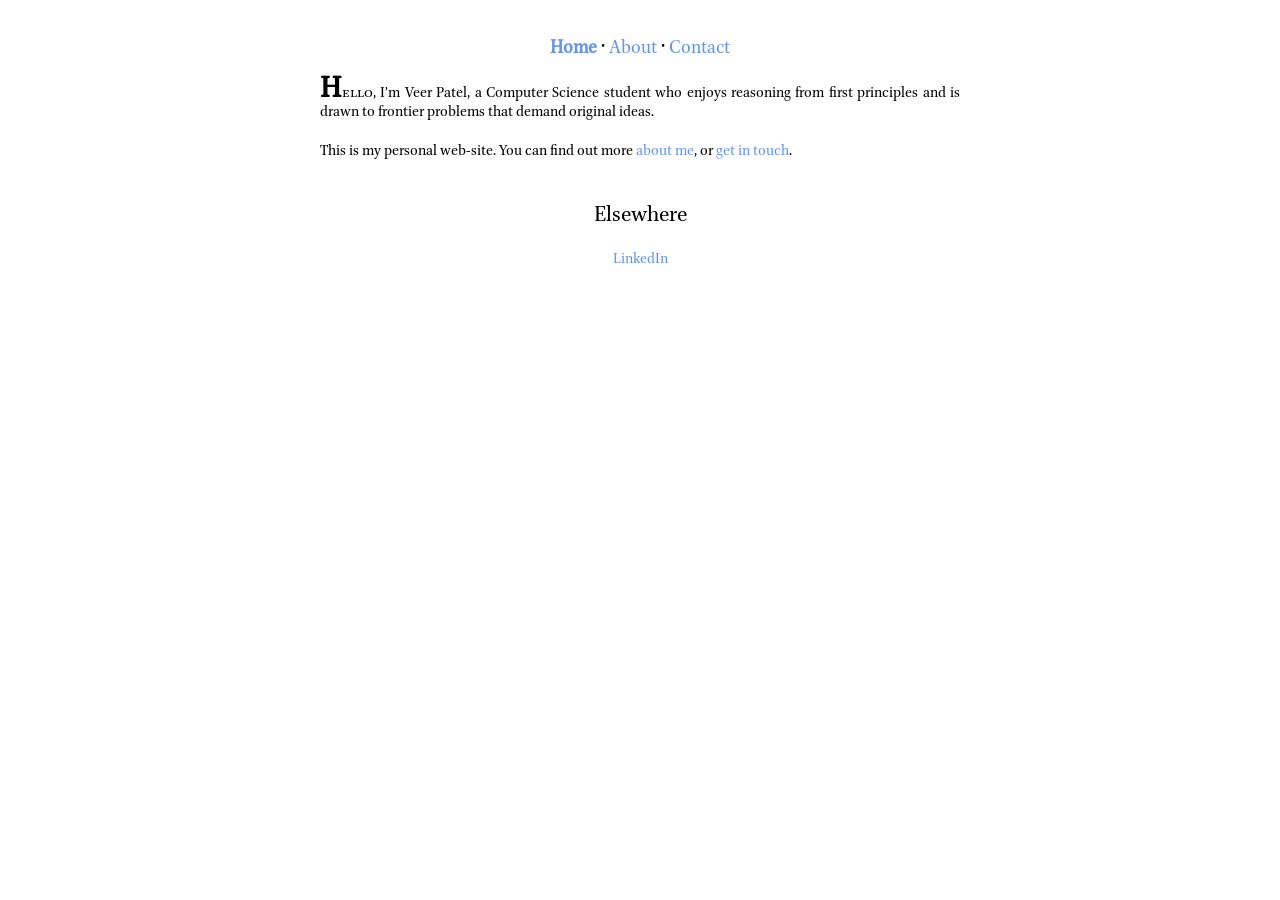
==== index.html @ a949c46a "Create personal site with the same visual style as the previous site, without articles Co-Authored-B" ====
<!DOCTYPE html>
<html lang="en-GB">
<head>
	<meta charset="UTF-8"/>
	<meta name="viewport" content="width=device-width, initial-scale=1"/>
	<meta name="author" content="Veer Patel"/>
	<meta name="description" content="Personal website of Veer Patel, Computer Science student."/>
	<link rel="stylesheet" href="style.css"/>
	<link rel="icon" href="favicon.ico"/>
	<title>Veer Patel</title>
</head>
<body>
	<div id="header">
		<p><b><a href="index.html">Home</a></b> • <a href="about.html">About</a> • <a href="contact.html">Contact</a></p>
	</div>

	<div id="content">
		<p class="dc"><span class="sc">Hello</span>, I’m Veer Patel, a Computer Science student who enjoys reasoning from first principles and is drawn to frontier problems that demand original ideas.</p><br/>
		<p>This is my personal web-site. You can find out more <a href="about.html">about me</a>, or <a href="contact.html">get in touch</a>.</p><br/>

		<h2>Elsewhere</h2>
		<p class="c"><a href="https://www.linkedin.com/in/veerhp">LinkedIn</a></p>
	</div>
</body>
</html>
---- style.css ----
body {
	background: white;
	font-family: brill;
	margin: 1em;
	counter-reset: footnotes;
	font-feature-settings: "lnum";
	hanging-punctuation: first last force-end;
}

#header p {
	font-size: 1.25em;
	padding: 1em 0em;
	text-align: center;
}

#content {
	max-width: 40em;
	margin: auto;
}

.sc {
	font-feature-settings: "smcp";
}

.scu {
	font-feature-settings: "c2sc";
}

.fr {
	font-variant-numeric: diagonal-fractions;
}

.c {
	text-align: center;
}

.dn {
	text-align: center;
	line-height: 1.5em;
}

.dc::first-letter {
	font-size: 2em;
	font-weight: bold;
	margin-right: 1px;
}

h1, h2, h3 {
	font-size: 1.5em;
	line-height: 1.2em;
	font-weight: normal;
	text-align: center;
}

p {
	line-height: 1.2em;
	margin: 0em 0em;
	text-align: justify;
}

ul {
	line-height: 1.4em;
}

/* Hyperlink styling */
a:link {
	color: cornflowerblue;
	text-decoration: none;
}

a:visited {
	color: cornflowerblue;
	text-decoration: none;
}

a:hover {
	color: skyblue;
	text-decoration: none;
}

/* Small screens */
@media (max-width: 600px) {
	#header p {
		font-size: 1.1em;
	}
	p {
		text-align: left;
	}
}

@font-face {
	font-family: brill;
	src: url("brill.subset.ttf") format("truetype");
}

@font-face {
	font-family: brill;
	src: url("brilli.subset.ttf") format("truetype");
	font-style: italic;
}

@font-face {
	font-family: courier;
	src: url("courier.ttf") format("truetype");
}
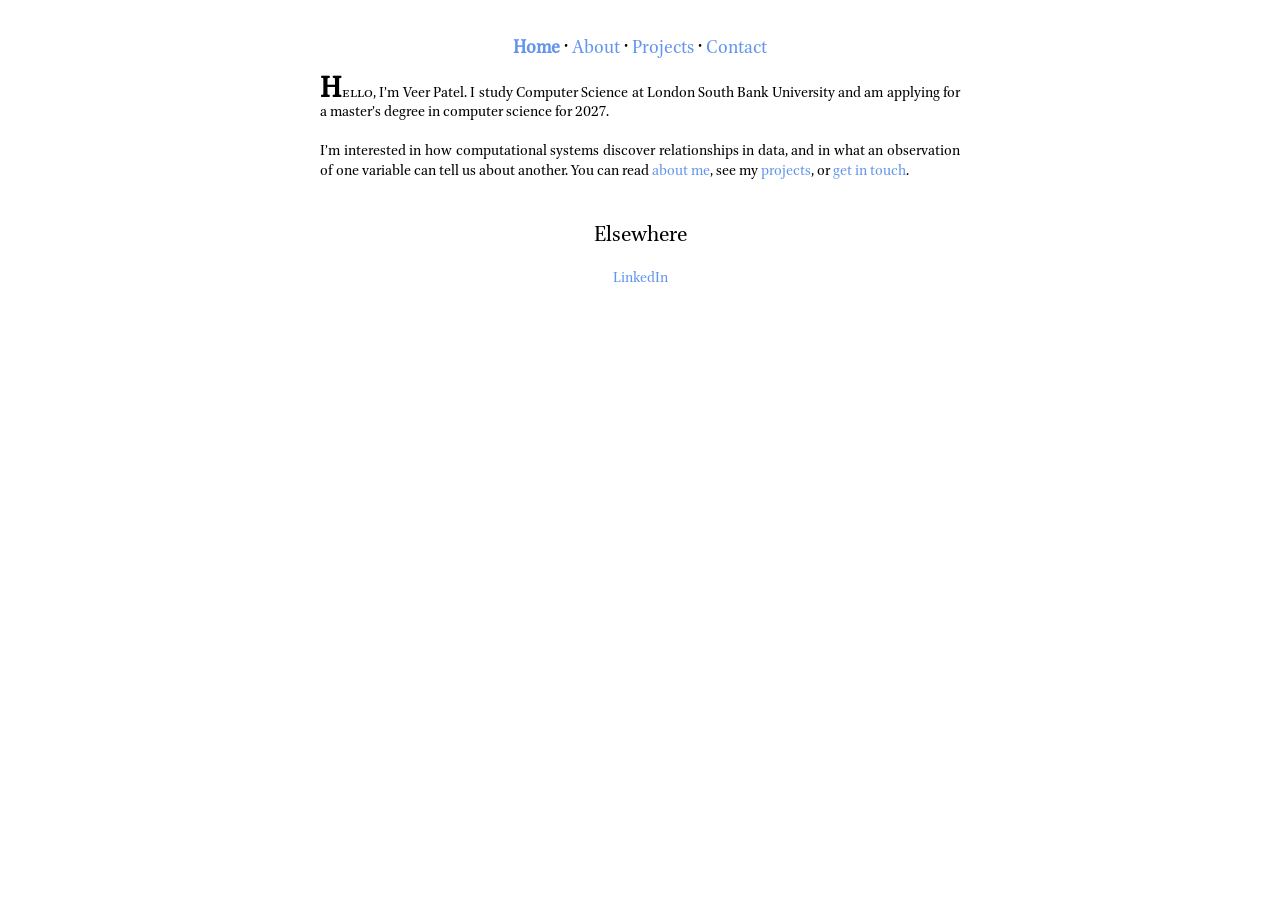
==== commit db766113: "Update site content to match CV; add Projects page Co-Authored-By: Claude Opus 5.5 <noreply@anthropi" ====
--- a/index.html
+++ b/index.html
@@ -4,19 +4,19 @@
 	<meta charset="UTF-8"/>
 	<meta name="viewport" content="width=device-width, initial-scale=1"/>
 	<meta name="author" content="Veer Patel"/>
-	<meta name="description" content="Personal website of Veer Patel, Computer Science student."/>
+	<meta name="description" content="Personal website of Veer Patel, Computer Science student at London South Bank University."/>
 	<link rel="stylesheet" href="style.css"/>
 	<link rel="icon" href="favicon.ico"/>
 	<title>Veer Patel</title>
 </head>
 <body>
 	<div id="header">
-		<p><b><a href="index.html">Home</a></b> • <a href="about.html">About</a> • <a href="contact.html">Contact</a></p>
+		<p><b><a href="index.html">Home</a></b> • <a href="about.html">About</a> • <a href="projects.html">Projects</a> • <a href="contact.html">Contact</a></p>
 	</div>
 
 	<div id="content">
-		<p class="dc"><span class="sc">Hello</span>, I’m Veer Patel, a Computer Science student who enjoys reasoning from first principles and is drawn to frontier problems that demand original ideas.</p><br/>
-		<p>This is my personal web-site. You can find out more <a href="about.html">about me</a>, or <a href="contact.html">get in touch</a>.</p><br/>
+		<p class="dc"><span class="sc">Hello</span>, I’m Veer Patel. I study Computer Science at London South Bank University and am applying for a master’s degree in computer science for 2027.</p><br/>
+		<p>I’m interested in how computational systems discover relationships in data, and in what an observation of one variable can tell us about another. You can read <a href="about.html">about me</a>, see my <a href="projects.html">projects</a>, or <a href="contact.html">get in touch</a>.</p><br/>
 
 		<h2>Elsewhere</h2>
 		<p class="c"><a href="https://www.linkedin.com/in/veerhp">LinkedIn</a></p>
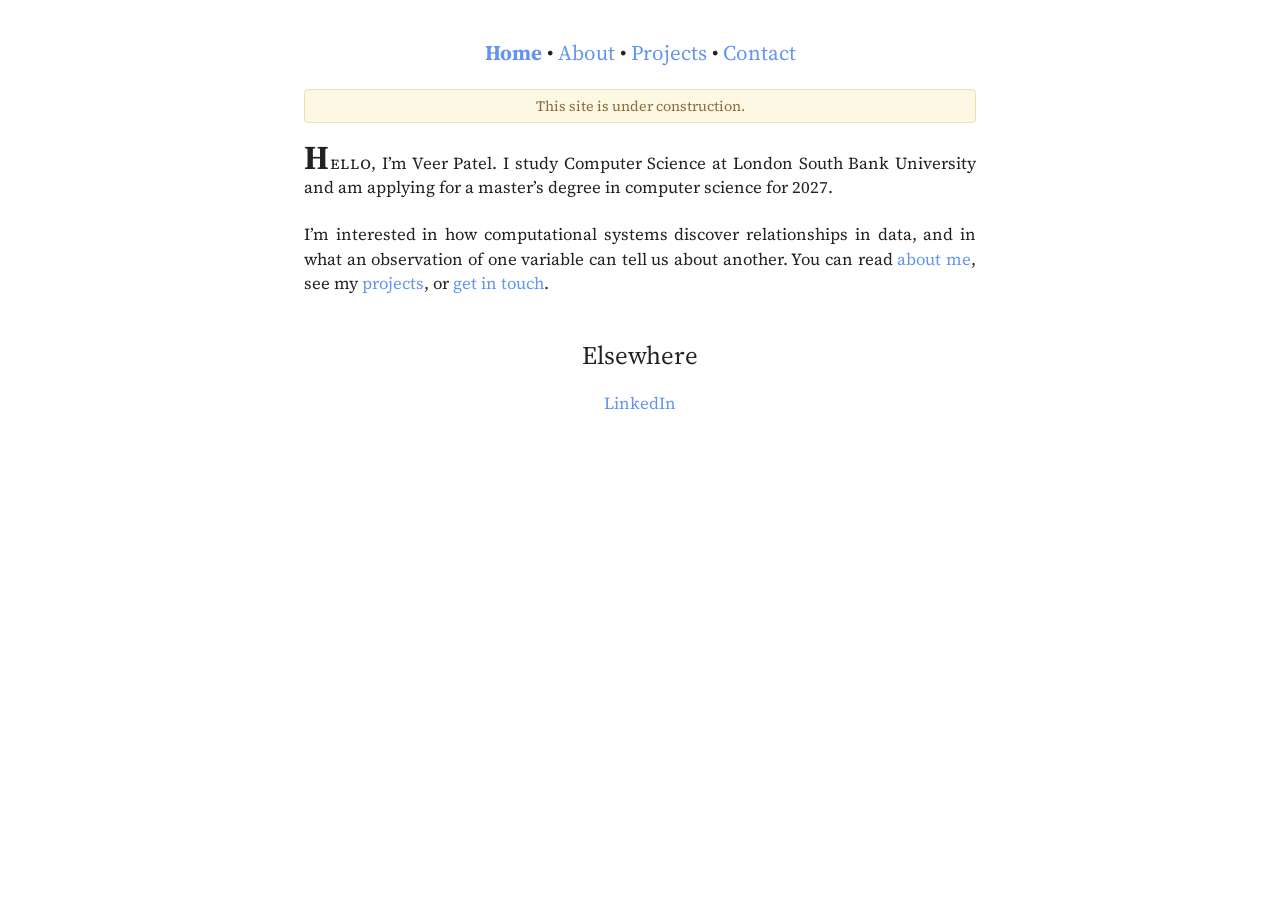
==== commit aa013008: "Switch to Source Serif 4 and add an under-construction notice Co-Authored-By: Claude Opus 5.5 <norep" ====
--- a/index.html
+++ b/index.html
@@ -5,6 +5,9 @@
 	<meta name="viewport" content="width=device-width, initial-scale=1"/>
 	<meta name="author" content="Veer Patel"/>
 	<meta name="description" content="Personal website of Veer Patel, Computer Science student at London South Bank University."/>
+	<link rel="preconnect" href="https://fonts.googleapis.com"/>
+	<link rel="preconnect" href="https://fonts.gstatic.com" crossorigin/>
+	<link rel="stylesheet" href="https://fonts.googleapis.com/css2?family=Source+Serif+4:ital,opsz,wght@0,8..60,400;0,8..60,600;1,8..60,400&amp;display=swap"/>
 	<link rel="stylesheet" href="style.css"/>
 	<link rel="icon" href="favicon.ico"/>
 	<title>Veer Patel</title>
@@ -15,6 +18,7 @@
 	</div>
 
 	<div id="content">
+		<p id="notice">This site is under construction.</p>
 		<p class="dc"><span class="sc">Hello</span>, I’m Veer Patel. I study Computer Science at London South Bank University and am applying for a master’s degree in computer science for 2027.</p><br/>
 		<p>I’m interested in how computational systems discover relationships in data, and in what an observation of one variable can tell us about another. You can read <a href="about.html">about me</a>, see my <a href="projects.html">projects</a>, or <a href="contact.html">get in touch</a>.</p><br/>
 
--- a/style.css
+++ b/style.css
@@ -1,6 +1,8 @@
 body {
 	background: white;
-	font-family: brill;
+	font-family: "Source Serif 4", Georgia, serif;
+	font-size: 1.05em;
+	color: #222;
 	margin: 1em;
 	counter-reset: footnotes;
 	font-feature-settings: "lnum";
@@ -53,7 +55,7 @@
 }
 
 p {
-	line-height: 1.2em;
+	line-height: 1.45em;
 	margin: 0em 0em;
 	text-align: justify;
 }
@@ -103,3 +105,15 @@
 	font-family: courier;
 	src: url("courier.ttf") format("truetype");
 }
+
+/* Under-construction notice */
+#notice {
+	text-align: center;
+	font-size: 0.85em;
+	color: #8a6d3b;
+	background: #fcf8e3;
+	border: 1px solid #f0e1b0;
+	border-radius: 4px;
+	padding: 0.4em 0.8em;
+	margin-bottom: 1.5em;
+}
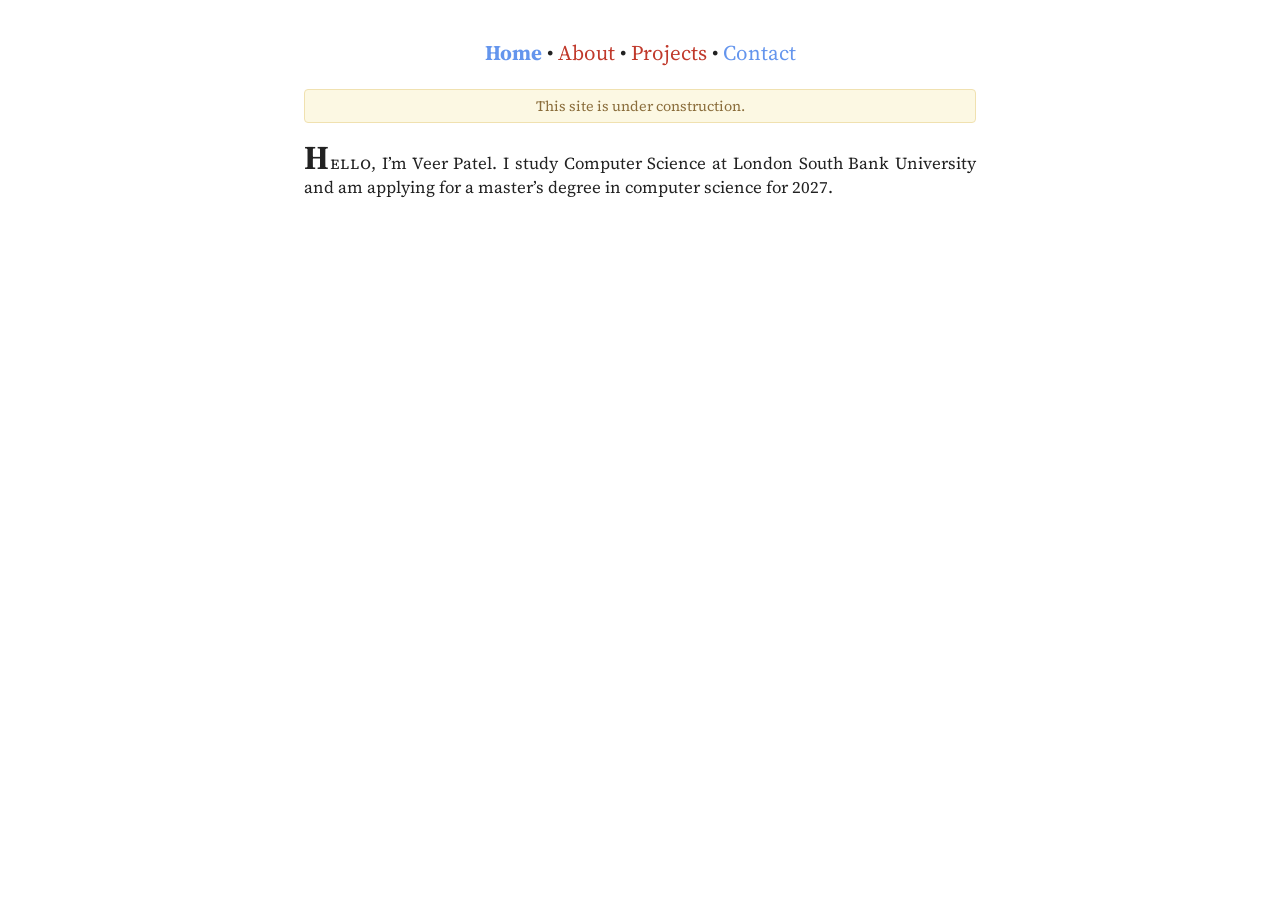
==== commit d9282d20: "Mark About and Projects as in progress; simplify home page Co-Authored-By: Claude Opus 5.5 <noreply@" ====
--- a/index.html
+++ b/index.html
@@ -8,22 +8,19 @@
 	<link rel="preconnect" href="https://fonts.googleapis.com"/>
 	<link rel="preconnect" href="https://fonts.gstatic.com" crossorigin/>
 	<link rel="stylesheet" href="https://fonts.googleapis.com/css2?family=Source+Serif+4:ital,opsz,wght@0,8..60,400;0,8..60,600;1,8..60,400&amp;display=swap"/>
-	<link rel="stylesheet" href="style.css"/>
+	<link rel="stylesheet" href="style.css?v=3"/>
 	<link rel="icon" href="favicon.ico"/>
 	<title>Veer Patel</title>
 </head>
 <body>
 	<div id="header">
-		<p><b><a href="index.html">Home</a></b> • <a href="about.html">About</a> • <a href="projects.html">Projects</a> • <a href="contact.html">Contact</a></p>
+		<p><b><a href="index.html">Home</a></b> • <span class="wip">About</span> • <span class="wip">Projects</span> • <a href="contact.html">Contact</a></p>
 	</div>
 
 	<div id="content">
 		<p id="notice">This site is under construction.</p>
 		<p class="dc"><span class="sc">Hello</span>, I’m Veer Patel. I study Computer Science at London South Bank University and am applying for a master’s degree in computer science for 2027.</p><br/>
-		<p>I’m interested in how computational systems discover relationships in data, and in what an observation of one variable can tell us about another. You can read <a href="about.html">about me</a>, see my <a href="projects.html">projects</a>, or <a href="contact.html">get in touch</a>.</p><br/>
 
-		<h2>Elsewhere</h2>
-		<p class="c"><a href="https://www.linkedin.com/in/veerhp">LinkedIn</a></p>
 	</div>
 </body>
 </html>
--- a/style.css
+++ b/style.css
@@ -117,3 +117,9 @@
 	padding: 0.4em 0.8em;
 	margin-bottom: 1.5em;
 }
+
+/* Sections still in progress */
+.wip {
+	color: #c0392b;
+	cursor: default;
+}
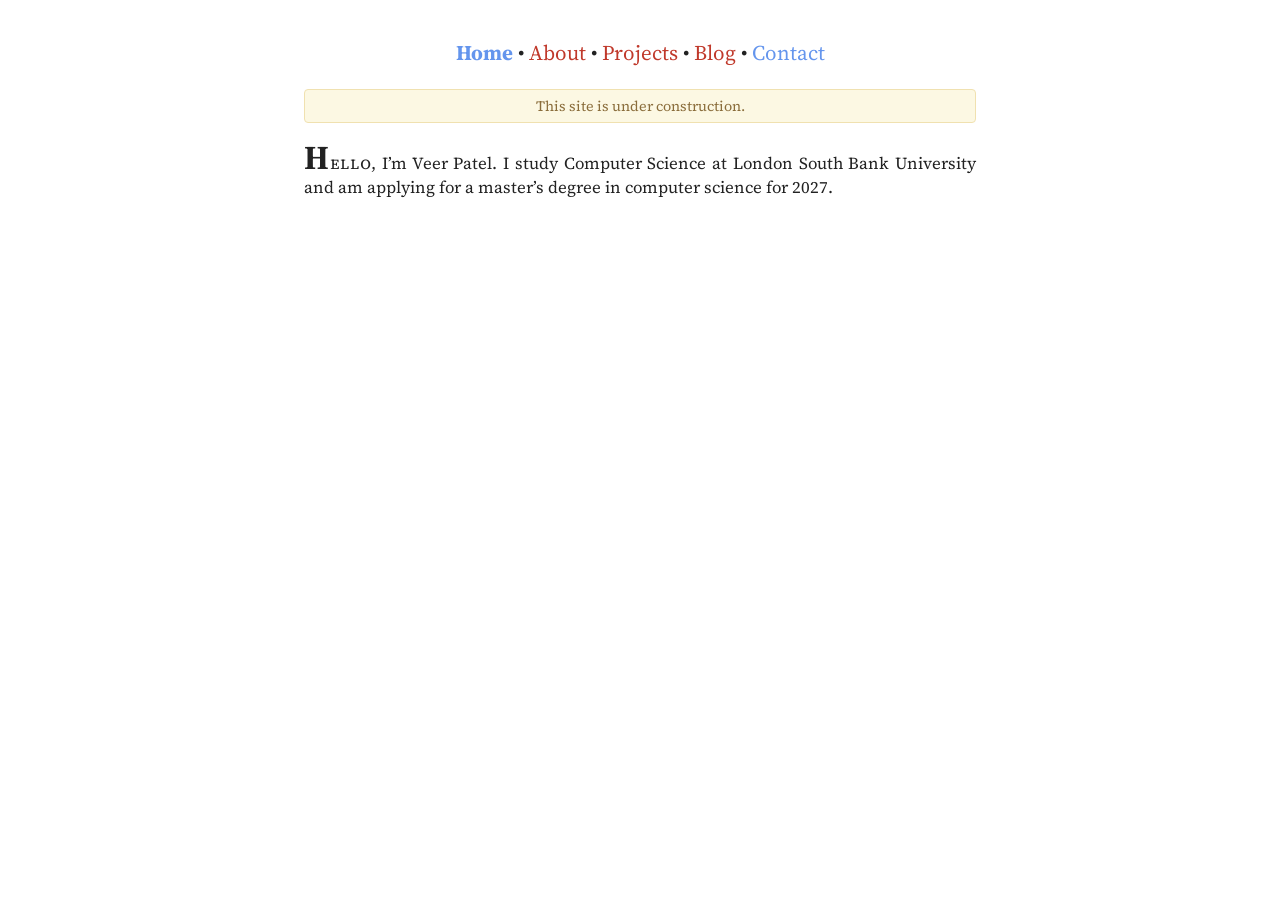
==== commit 26806455: "Add in-progress Blog item to the menu Co-Authored-By: Claude Opus 5.5 <noreply@anthropic.com> Claude" ====
--- a/index.html
+++ b/index.html
@@ -14,7 +14,7 @@
 </head>
 <body>
 	<div id="header">
-		<p><b><a href="index.html">Home</a></b> • <span class="wip">About</span> • <span class="wip">Projects</span> • <a href="contact.html">Contact</a></p>
+		<p><b><a href="index.html">Home</a></b> • <span class="wip">About</span> • <span class="wip">Projects</span> • <span class="wip">Blog</span> • <a href="contact.html">Contact</a></p>
 	</div>
 
 	<div id="content">
